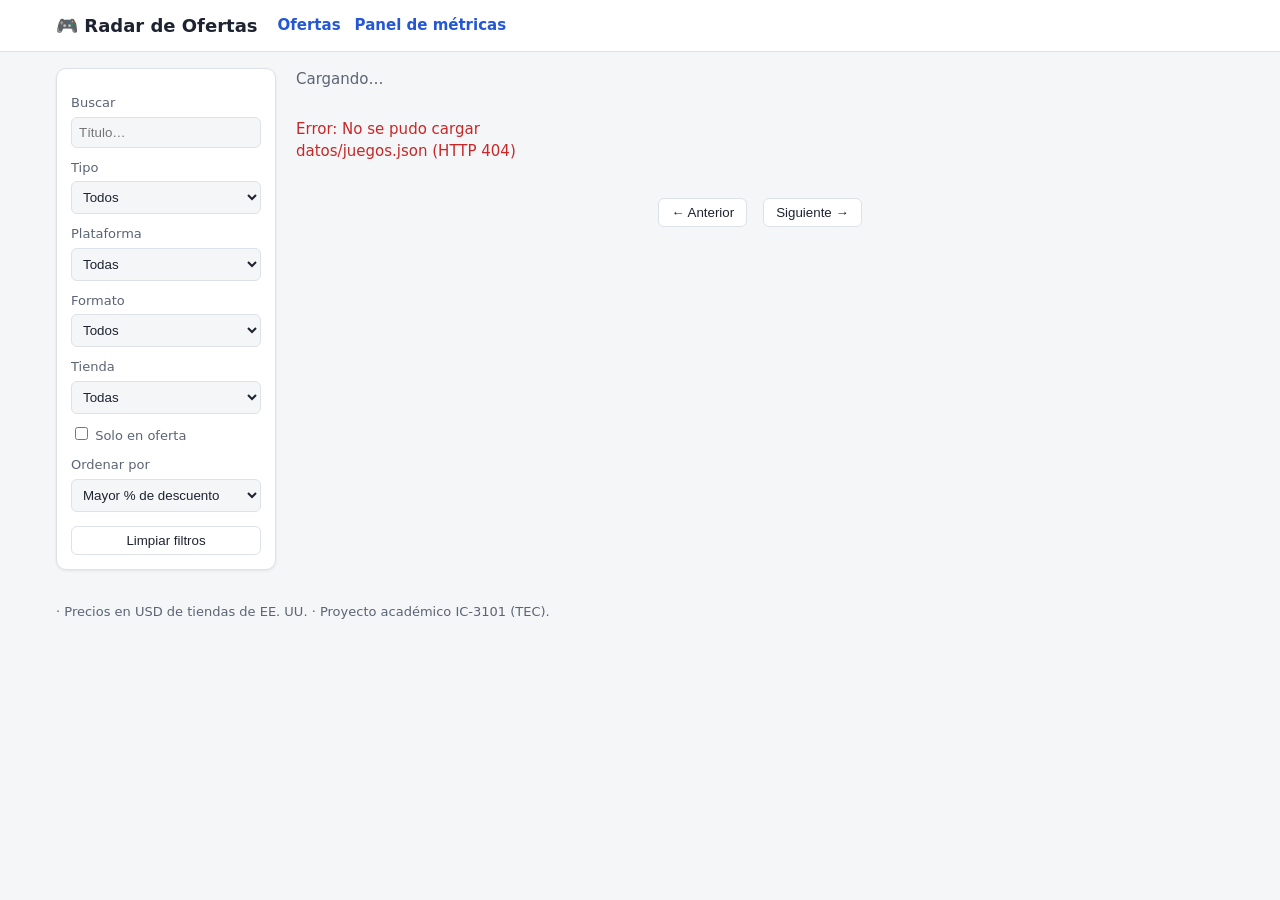
==== radar/sitio/estatico/index.html @ 850ff190 "feat: el sitio recuerda los filtros Los filtros, el orden y la página se guardan en la URL (al volve" ====
<!doctype html>
<html lang="es">
<head>
  <meta charset="utf-8">
  <meta name="viewport" content="width=device-width, initial-scale=1">
  <title>Radar de Ofertas Multinúcleo</title>
  <link rel="stylesheet" href="estilos.css">
</head>
<body data-pagina="resultados">
  <header class="barra"><div class="contenido">
    <h1>🎮 Radar de Ofertas</h1>
    <nav><a href="index.html">Ofertas</a><a href="metricas.html">Panel de métricas</a></nav>
  </div></header>
  <main>
    <div class="diseno">
      <aside class="filtros" aria-label="Filtros">
        <label for="buscar">Buscar</label>
        <input id="buscar" type="search" placeholder="Título…">
        <label for="filtro-tipo">Tipo</label>
        <select id="filtro-tipo"><option value="">Todos</option><option value="juego">Juego</option>
          <option value="juego_dlc">Juego + DLC</option><option value="dlc">DLC</option><option value="otro">Otro</option></select>
        <label for="filtro-plataforma">Plataforma</label>
        <select id="filtro-plataforma"><option value="">Todas</option></select>
        <label for="filtro-formato">Formato</label>
        <select id="filtro-formato"><option value="">Todos</option><option value="digital">Digital</option><option value="fisico">Físico</option></select>
        <label for="filtro-tienda">Tienda</label>
        <select id="filtro-tienda"><option value="">Todas</option></select>
        <label for="solo-ofertas"><input id="solo-ofertas" type="checkbox" style="width:auto"> Solo en oferta</label>
        <label for="orden">Ordenar por</label>
        <select id="orden">
          <option value="descuento">Mayor % de descuento</option><option value="precio">Mejor precio</option>
          <option value="nombre">Nombre</option><option value="calificacion">Calificación (Metascore)</option>
        </select>
        <button id="limpiar" type="button" class="limpiar">Limpiar filtros</button>
      </aside>
      <section>
        <p class="resumen" id="resumen">Cargando…</p>
        <div class="rejilla" id="rejilla"></div>
        <div class="paginacion"><button id="anterior">← Anterior</button><span id="pagina"></span><button id="siguiente">Siguiente →</button></div>
      </section>
    </div>
  </main>
  <footer><span id="actualizado"></span> · Precios en USD de tiendas de EE. UU. · Proyecto académico IC-3101 (TEC).</footer>
  <script src="app.js"></script>
</body>
</html>
---- radar/sitio/estatico/estilos.css ----
/* Radar de Ofertas Multinúcleo · estilos del sitio público (sin dependencias externas). */
:root {
  --fondo: #f5f6f8; --tarjeta: #ffffff; --texto: #1d2330; --suave: #5b6475; --borde: #dde1e8;
  --acento: #2457d6; --oferta: #c62828; --ok: #1b7f3b; --aviso: #b26a00; --chip: #eef1f6;
  --sombra: 0 1px 3px rgba(20, 30, 50, .08);
}
@media (prefers-color-scheme: dark) {
  :root { --fondo: #12151c; --tarjeta: #1b2029; --texto: #e7eaf0; --suave: #9aa3b5; --borde: #2c3340;
          --acento: #7aa2ff; --oferta: #ff6b6b; --ok: #5bd58a; --aviso: #ffb547; --chip: #252c38; }
}
* { box-sizing: border-box; }
body { margin: 0; font: 15px/1.5 system-ui, -apple-system, "Segoe UI", Roboto, sans-serif;
       background: var(--fondo); color: var(--texto); }
a { color: var(--acento); }
header.barra { background: var(--tarjeta); border-bottom: 1px solid var(--borde); position: sticky; top: 0; z-index: 5; }
header.barra .contenido { max-width: 1200px; margin: 0 auto; padding: 12px 16px; display: flex; gap: 20px; align-items: center; flex-wrap: wrap; }
header.barra h1 { font-size: 18px; margin: 0; }
header.barra nav a { margin-right: 14px; text-decoration: none; font-weight: 600; }
main { max-width: 1200px; margin: 0 auto; padding: 16px; }
footer { max-width: 1200px; margin: 0 auto; padding: 16px; color: var(--suave); font-size: 13px; }
.diseno { display: grid; grid-template-columns: 220px 1fr; gap: 20px; }
@media (max-width: 760px) { .diseno { grid-template-columns: 1fr; } }
.filtros { background: var(--tarjeta); border: 1px solid var(--borde); border-radius: 10px; padding: 14px; align-self: start; box-shadow: var(--sombra); }
.filtros label { display: block; font-size: 13px; color: var(--suave); margin: 10px 0 4px; }
.filtros select, .filtros input { width: 100%; padding: 7px; border-radius: 6px; border: 1px solid var(--borde); background: var(--fondo); color: var(--texto); }
.resumen { color: var(--suave); margin: 0 0 12px; }
.rejilla { display: grid; grid-template-columns: repeat(auto-fill, minmax(200px, 1fr)); gap: 14px; }
.card { background: var(--tarjeta); border: 1px solid var(--borde); border-radius: 10px; overflow: hidden; display: flex; flex-direction: column; box-shadow: var(--sombra); }
/* Portadas: proporción 2:3 (la de una carátula real y de las portadas de Steam, 600x900). El contenedor fija
   la proporción y la imagen la llena con object-fit: cover, sin deformarse aunque la fuente sea algo distinta. */
.portada { display: block; aspect-ratio: 2 / 3; background: var(--chip); overflow: hidden; position: relative; }
.portada img { width: 100%; height: 100%; object-fit: cover; display: block; position: relative; }
/* Imagen no vertical (cuadrada o apaisada) cuando no hay una portada vertical de calidad: se muestra completa, sin
   recortar ni estirar, sobre una copia desenfocada y oscurecida de sí misma que llena todo el cuadro. */
.portada.con-fondo::before {
  content: ""; position: absolute; inset: -12%;
  background: var(--fondo) center / cover no-repeat; filter: blur(18px) brightness(0.7);
}
.portada img.completa { object-fit: contain; }
.card .cuerpo { padding: 10px 12px 12px; display: flex; flex-direction: column; gap: 6px; flex: 1; }
.card h3 { font-size: 15px; margin: 0; line-height: 1.3; }
.card h3 a { color: var(--texto); text-decoration: none; }
.precio { font-size: 18px; font-weight: 700; }
.tachado { text-decoration: line-through; color: var(--suave); font-size: 13px; margin-left: 6px; }
.chips { display: flex; gap: 4px; flex-wrap: wrap; }
.chip { background: var(--chip); border-radius: 999px; padding: 1px 8px; font-size: 12px; }
.etiqueta { display: inline-block; border-radius: 4px; padding: 1px 6px; font-size: 12px; font-weight: 700; color: #fff; }
.etiqueta.descuento { background: var(--oferta); }
.etiqueta.minimo { background: var(--ok); }
.etiqueta.viejo { background: var(--aviso); }
.nota { color: var(--suave); font-size: 13px; }
.paginacion { display: flex; gap: 8px; justify-content: center; margin: 20px 0; align-items: center; }
button { padding: 6px 12px; border-radius: 6px; border: 1px solid var(--borde); background: var(--tarjeta); color: var(--texto); cursor: pointer; }
button:disabled { opacity: .4; cursor: default; }
.filtros .limpiar { width: 100%; margin-top: 14px; }
.panel { background: var(--tarjeta); border: 1px solid var(--borde); border-radius: 10px; padding: 16px; margin-bottom: 16px; box-shadow: var(--sombra); overflow-x: auto; }
.panel h2 { font-size: 17px; margin: 0 0 10px; }
table { border-collapse: collapse; width: 100%; font-size: 14px; }
th, td { text-align: left; padding: 6px 8px; border-bottom: 1px solid var(--borde); vertical-align: top; }
th { color: var(--suave); font-weight: 600; }
td.num, th.num { text-align: right; font-variant-numeric: tabular-nums; }
.detalle { display: grid; grid-template-columns: 220px 1fr; gap: 20px; }
@media (max-width: 760px) { .detalle { grid-template-columns: 1fr; } }
.detalle .portada { border-radius: 10px; align-self: start; }
.kpis { display: grid; grid-template-columns: repeat(auto-fill, minmax(170px, 1fr)); gap: 10px; }
.kpi { background: var(--chip); border-radius: 8px; padding: 10px; }
.kpi b { display: block; font-size: 20px; }
svg.grafico { width: 100%; height: auto; }
svg.grafico text { fill: var(--suave); font-size: 11px; }
.leyenda span { margin-right: 12px; font-size: 13px; }

/* Historial de precios (diseño inspirado en DekuDeals): área oscura propia, guías tenues, ejes discretos. */
.grafico-historial { position: relative; margin-top: 10px; }
.grafico-historial svg { background: #14171c; border-radius: 6px; }
.grafico-historial .area { fill: #191d24; }
.grafico-historial .guia { stroke: #ffffff; stroke-opacity: .08; }
.grafico-historial .guia.fuerte { stroke-opacity: .22; }
.grafico-historial .cursor { stroke: #ffffff; stroke-opacity: .5; stroke-dasharray: 3 3; }
.grafico-historial text.eje { fill: #aab2c0; font-size: 12px; }
.grafico-historial text.eje.fuerte { fill: #e7eaf0; font-weight: 700; }
.grafico-historial .recuadro {
  position: absolute; top: 8px; z-index: 2; pointer-events: none; min-width: 180px;
  background: rgba(20, 23, 28, .95); color: #e7eaf0; border: 1px solid #2c3340; border-radius: 6px;
  padding: 6px 10px; font-size: 13px; line-height: 1.5; box-shadow: 0 4px 12px rgba(0, 0, 0, .35);
}
.minimos { display: inline-block; text-align: center; margin: 4px 0 6px; }
.minimos-titulo { font-weight: 700; border-bottom: 1px solid var(--borde); padding-bottom: 4px; margin-bottom: 6px; }
.minimos-columnas { display: flex; gap: 36px; justify-content: center; }
.minimos-columnas b { font-size: 18px; }
.error { color: var(--oferta); }
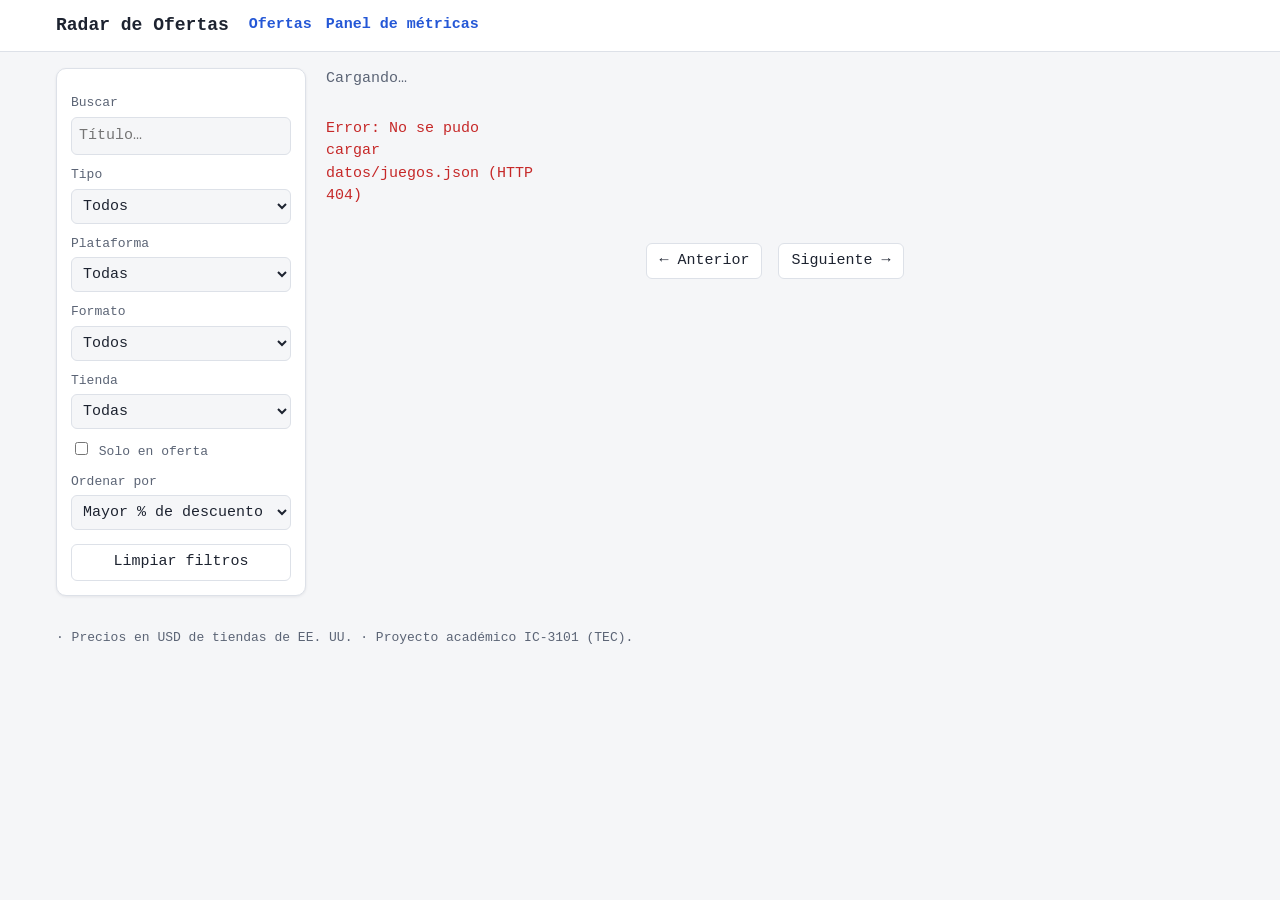
==== commit d9405817: "style: fuente Consolas en el sitio y sin emojis - Consolas en todo el sitio (con alternativas monoes" ====
--- a/radar/sitio/estatico/index.html
+++ b/radar/sitio/estatico/index.html
@@ -8,7 +8,7 @@
 </head>
 <body data-pagina="resultados">
   <header class="barra"><div class="contenido">
-    <h1>🎮 Radar de Ofertas</h1>
+    <h1>Radar de Ofertas</h1>
     <nav><a href="index.html">Ofertas</a><a href="metricas.html">Panel de métricas</a></nav>
   </div></header>
   <main>
--- a/radar/sitio/estatico/estilos.css
+++ b/radar/sitio/estatico/estilos.css
@@ -9,7 +9,11 @@
           --acento: #7aa2ff; --oferta: #ff6b6b; --ok: #5bd58a; --aviso: #ffb547; --chip: #252c38; }
 }
 * { box-sizing: border-box; }
-body { margin: 0; font: 15px/1.5 system-ui, -apple-system, "Segoe UI", Roboto, sans-serif;
+/* Campos y botones no heredan la fuente por defecto: sin esto seguirían en la fuente del sistema. */
+button, input, select, textarea { font: inherit; }
+/* Consolas en todo el sitio. Es una fuente de Windows (no se puede servir como fuente web por su licencia):
+   en otros sistemas se usa la monoespaciada más parecida disponible. */
+body { margin: 0; font: 15px/1.5 Consolas, "Cascadia Mono", Menlo, Monaco, "Liberation Mono", "Courier New", monospace;
        background: var(--fondo); color: var(--texto); }
 a { color: var(--acento); }
 header.barra { background: var(--tarjeta); border-bottom: 1px solid var(--borde); position: sticky; top: 0; z-index: 5; }
@@ -18,7 +22,7 @@
 header.barra nav a { margin-right: 14px; text-decoration: none; font-weight: 600; }
 main { max-width: 1200px; margin: 0 auto; padding: 16px; }
 footer { max-width: 1200px; margin: 0 auto; padding: 16px; color: var(--suave); font-size: 13px; }
-.diseno { display: grid; grid-template-columns: 220px 1fr; gap: 20px; }
+.diseno { display: grid; grid-template-columns: 250px 1fr; gap: 20px; }  /* 250 px: con Consolas (más ancha) "Mayor % de descuento" no se corta. */
 @media (max-width: 760px) { .diseno { grid-template-columns: 1fr; } }
 .filtros { background: var(--tarjeta); border: 1px solid var(--borde); border-radius: 10px; padding: 14px; align-self: start; box-shadow: var(--sombra); }
 .filtros label { display: block; font-size: 13px; color: var(--suave); margin: 10px 0 4px; }
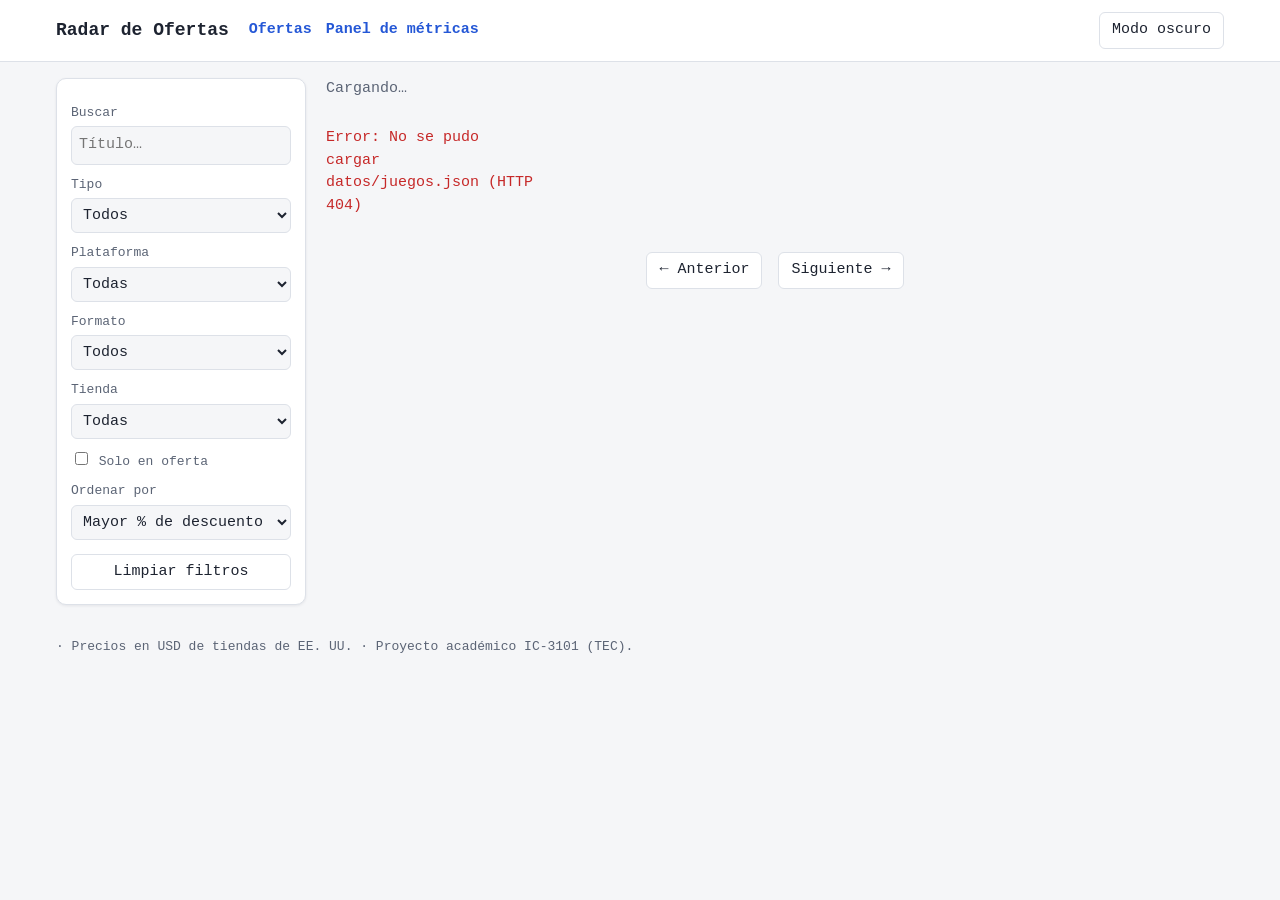
==== commit 5e5b2485: "feat: modo claro con botón para elegir el tema - botón en el encabezado para cambiar entre claro y o" ====
--- a/radar/sitio/estatico/index.html
+++ b/radar/sitio/estatico/index.html
@@ -4,12 +4,15 @@
   <meta charset="utf-8">
   <meta name="viewport" content="width=device-width, initial-scale=1">
   <title>Radar de Ofertas Multinúcleo</title>
+  <!-- Tema elegido por el usuario, aplicado antes de pintar (sin parpadeo). Sin elección: el del sistema. -->
+  <script>try { var t = localStorage.getItem("radar.tema"); if (t === "light" || t === "dark") document.documentElement.dataset.theme = t; } catch (e) {}</script>
   <link rel="stylesheet" href="estilos.css">
 </head>
 <body data-pagina="resultados">
   <header class="barra"><div class="contenido">
     <h1>Radar de Ofertas</h1>
     <nav><a href="index.html">Ofertas</a><a href="metricas.html">Panel de métricas</a></nav>
+    <button id="tema" type="button" class="tema">Modo claro</button>
   </div></header>
   <main>
     <div class="diseno">
@@ -29,7 +32,7 @@
         <label for="orden">Ordenar por</label>
         <select id="orden">
           <option value="descuento">Mayor % de descuento</option><option value="precio">Mejor precio</option>
-          <option value="nombre">Nombre</option><option value="calificacion">Calificación (Metascore)</option>
+          <option value="nombre">Nombre</option><option value="calificacion">Metascore</option>
         </select>
         <button id="limpiar" type="button" class="limpiar">Limpiar filtros</button>
       </aside>
--- a/radar/sitio/estatico/estilos.css
+++ b/radar/sitio/estatico/estilos.css
@@ -1,12 +1,33 @@
 /* Radar de Ofertas Multinúcleo · estilos del sitio público (sin dependencias externas). */
 :root {
+  /* Modo claro (predeterminado si el sistema no pide oscuro). */
   --fondo: #f5f6f8; --tarjeta: #ffffff; --texto: #1d2330; --suave: #5b6475; --borde: #dde1e8;
   --acento: #2457d6; --oferta: #c62828; --ok: #1b7f3b; --aviso: #b26a00; --chip: #eef1f6;
   --sombra: 0 1px 3px rgba(20, 30, 50, .08);
+  /* Gráfico del historial (diseño inspirado en DekuDeals) y su recuadro flotante. */
+  --graf-fondo: #eef1f5; --graf-area: #ffffff; --graf-linea: #1d2330; --graf-eje: #5b6475; --graf-eje-fuerte: #1d2330;
+  --recuadro-fondo: rgba(255, 255, 255, .97); --recuadro-borde: #dde1e8; --recuadro-sombra: 0 4px 12px rgba(20, 30, 50, .15);
+  color-scheme: light;
 }
+/* Modo oscuro: lo pide el sistema (y el usuario no eligió claro) o el usuario lo eligió con el botón del encabezado.
+   La elección se guarda en el navegador y se aplica en <head> antes de pintar (ver las páginas .html). */
 @media (prefers-color-scheme: dark) {
-  :root { --fondo: #12151c; --tarjeta: #1b2029; --texto: #e7eaf0; --suave: #9aa3b5; --borde: #2c3340;
-          --acento: #7aa2ff; --oferta: #ff6b6b; --ok: #5bd58a; --aviso: #ffb547; --chip: #252c38; }
+  :root:not([data-theme="light"]) {
+  --fondo: #12151c; --tarjeta: #1b2029; --texto: #e7eaf0; --suave: #9aa3b5; --borde: #2c3340;
+  --acento: #7aa2ff; --oferta: #ff6b6b; --ok: #5bd58a; --aviso: #ffb547; --chip: #252c38;
+  --sombra: 0 1px 3px rgba(0, 0, 0, .3);
+  --graf-fondo: #14171c; --graf-area: #191d24; --graf-linea: #ffffff; --graf-eje: #aab2c0; --graf-eje-fuerte: #e7eaf0;
+  --recuadro-fondo: rgba(20, 23, 28, .95); --recuadro-borde: #2c3340; --recuadro-sombra: 0 4px 12px rgba(0, 0, 0, .35);
+  color-scheme: dark;
+  }
+}
+:root[data-theme="dark"] {
+  --fondo: #12151c; --tarjeta: #1b2029; --texto: #e7eaf0; --suave: #9aa3b5; --borde: #2c3340;
+  --acento: #7aa2ff; --oferta: #ff6b6b; --ok: #5bd58a; --aviso: #ffb547; --chip: #252c38;
+  --sombra: 0 1px 3px rgba(0, 0, 0, .3);
+  --graf-fondo: #14171c; --graf-area: #191d24; --graf-linea: #ffffff; --graf-eje: #aab2c0; --graf-eje-fuerte: #e7eaf0;
+  --recuadro-fondo: rgba(20, 23, 28, .95); --recuadro-borde: #2c3340; --recuadro-sombra: 0 4px 12px rgba(0, 0, 0, .35);
+  color-scheme: dark;
 }
 * { box-sizing: border-box; }
 /* Campos y botones no heredan la fuente por defecto: sin esto seguirían en la fuente del sistema. */
@@ -20,6 +41,7 @@
 header.barra .contenido { max-width: 1200px; margin: 0 auto; padding: 12px 16px; display: flex; gap: 20px; align-items: center; flex-wrap: wrap; }
 header.barra h1 { font-size: 18px; margin: 0; }
 header.barra nav a { margin-right: 14px; text-decoration: none; font-weight: 600; }
+header.barra .tema { margin-left: auto; }
 main { max-width: 1200px; margin: 0 auto; padding: 16px; }
 footer { max-width: 1200px; margin: 0 auto; padding: 16px; color: var(--suave); font-size: 13px; }
 .diseno { display: grid; grid-template-columns: 250px 1fr; gap: 20px; }  /* 250 px: con Consolas (más ancha) "Mayor % de descuento" no se corta. */
@@ -66,6 +88,8 @@
 .detalle { display: grid; grid-template-columns: 220px 1fr; gap: 20px; }
 @media (max-width: 760px) { .detalle { grid-template-columns: 1fr; } }
 .detalle .portada { border-radius: 10px; align-self: start; }
+/* Las columnas de la cuadrícula no crecen más que la pantalla: una tabla ancha se desplaza dentro de su panel. */
+.detalle > *, .diseno > * { min-width: 0; }
 .kpis { display: grid; grid-template-columns: repeat(auto-fill, minmax(170px, 1fr)); gap: 10px; }
 .kpi { background: var(--chip); border-radius: 8px; padding: 10px; }
 .kpi b { display: block; font-size: 20px; }
@@ -73,19 +97,19 @@
 svg.grafico text { fill: var(--suave); font-size: 11px; }
 .leyenda span { margin-right: 12px; font-size: 13px; }
 
-/* Historial de precios (diseño inspirado en DekuDeals): área oscura propia, guías tenues, ejes discretos. */
+/* Historial de precios (diseño inspirado en DekuDeals): área propia, guías tenues, ejes discretos (colores del tema). */
 .grafico-historial { position: relative; margin-top: 10px; }
-.grafico-historial svg { background: #14171c; border-radius: 6px; }
-.grafico-historial .area { fill: #191d24; }
-.grafico-historial .guia { stroke: #ffffff; stroke-opacity: .08; }
+.grafico-historial svg { background: var(--graf-fondo); border-radius: 6px; }
+.grafico-historial .area { fill: var(--graf-area); }
+.grafico-historial .guia { stroke: var(--graf-linea); stroke-opacity: .08; }
 .grafico-historial .guia.fuerte { stroke-opacity: .22; }
-.grafico-historial .cursor { stroke: #ffffff; stroke-opacity: .5; stroke-dasharray: 3 3; }
-.grafico-historial text.eje { fill: #aab2c0; font-size: 12px; }
-.grafico-historial text.eje.fuerte { fill: #e7eaf0; font-weight: 700; }
+.grafico-historial .cursor { stroke: var(--graf-linea); stroke-opacity: .5; stroke-dasharray: 3 3; }
+.grafico-historial text.eje { fill: var(--graf-eje); font-size: 12px; }
+.grafico-historial text.eje.fuerte { fill: var(--graf-eje-fuerte); font-weight: 700; }
 .grafico-historial .recuadro {
   position: absolute; top: 8px; z-index: 2; pointer-events: none; min-width: 180px;
-  background: rgba(20, 23, 28, .95); color: #e7eaf0; border: 1px solid #2c3340; border-radius: 6px;
-  padding: 6px 10px; font-size: 13px; line-height: 1.5; box-shadow: 0 4px 12px rgba(0, 0, 0, .35);
+  background: var(--recuadro-fondo); color: var(--texto); border: 1px solid var(--recuadro-borde); border-radius: 6px;
+  padding: 6px 10px; font-size: 13px; line-height: 1.5; box-shadow: var(--recuadro-sombra);
 }
 .minimos { display: inline-block; text-align: center; margin: 4px 0 6px; }
 .minimos-titulo { font-weight: 700; border-bottom: 1px solid var(--borde); padding-bottom: 4px; margin-bottom: 6px; }
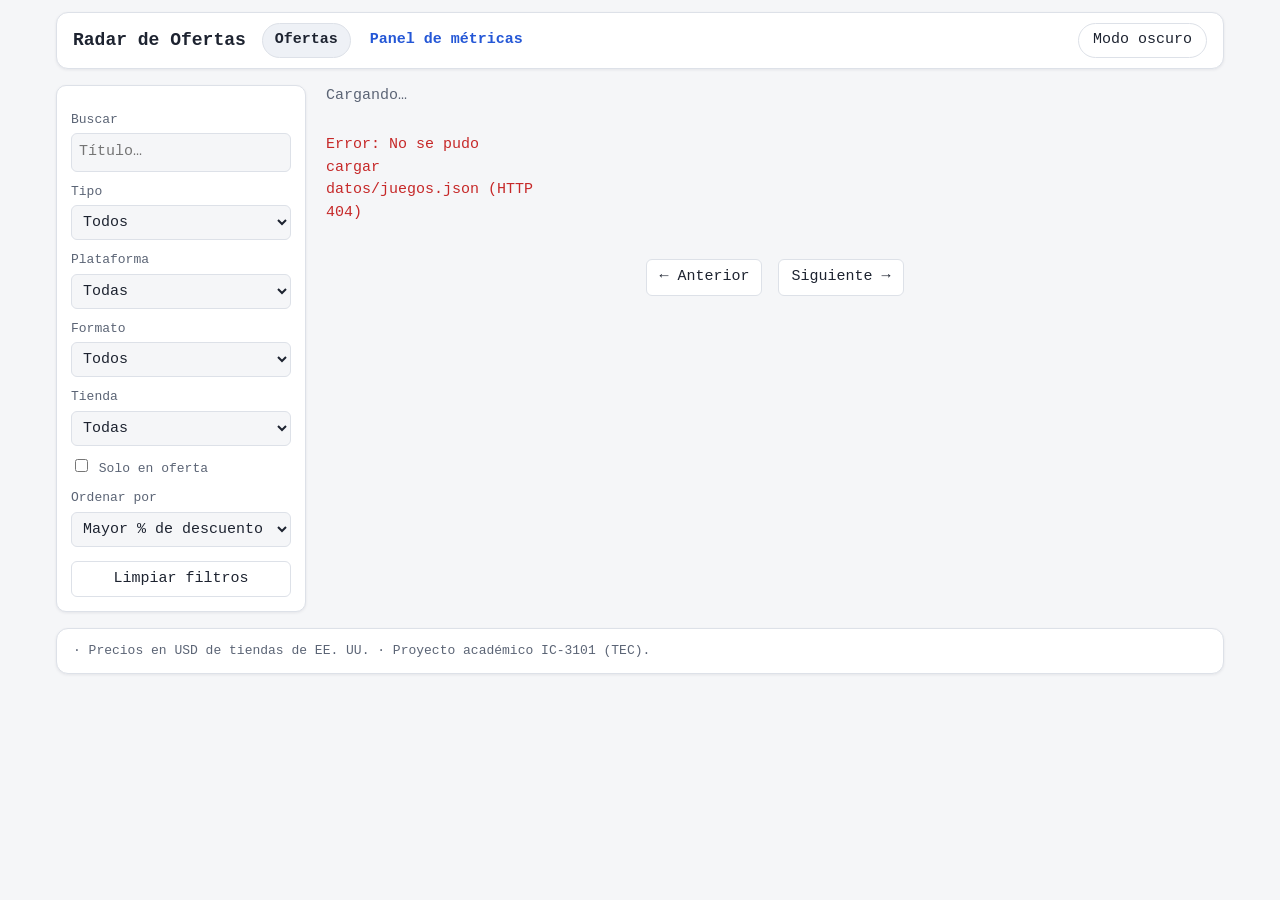
==== commit 37ec69c4: "style: encabezado y pie como tarjetas redondeadas, menú en pastillas - encabezado (fijo) y pie con e" ====
--- a/radar/sitio/estatico/index.html
+++ b/radar/sitio/estatico/index.html
@@ -11,7 +11,7 @@
 <body data-pagina="resultados">
   <header class="barra"><div class="contenido">
     <h1>Radar de Ofertas</h1>
-    <nav><a href="index.html">Ofertas</a><a href="metricas.html">Panel de métricas</a></nav>
+    <nav><a href="index.html" aria-current="page">Ofertas</a><a href="metricas.html">Panel de métricas</a></nav>
     <button id="tema" type="button" class="tema">Modo claro</button>
   </div></header>
   <main>
--- a/radar/sitio/estatico/estilos.css
+++ b/radar/sitio/estatico/estilos.css
@@ -37,13 +37,23 @@
 body { margin: 0; font: 15px/1.5 Consolas, "Cascadia Mono", Menlo, Monaco, "Liberation Mono", "Courier New", monospace;
        background: var(--fondo); color: var(--texto); }
 a { color: var(--acento); }
-header.barra { background: var(--tarjeta); border-bottom: 1px solid var(--borde); position: sticky; top: 0; z-index: 5; }
-header.barra .contenido { max-width: 1200px; margin: 0 auto; padding: 12px 16px; display: flex; gap: 20px; align-items: center; flex-wrap: wrap; }
+/* Encabezado y pie como "tarjetas" flotantes: mismo borde, esquinas y sombra que los paneles, con colores del
+   tema. El encabezado sigue fijo arriba; la franja de fondo detrás evita que el contenido se vea al desplazarse. */
+header.barra { background: var(--fondo); position: sticky; top: 0; z-index: 5; padding: 12px 16px 0; }
+header.barra .contenido, footer {
+  max-width: 1168px; background: var(--tarjeta); border: 1px solid var(--borde); border-radius: 12px; box-shadow: var(--sombra);
+}
+header.barra .contenido { margin: 0 auto; padding: 10px 16px; display: flex; gap: 16px; align-items: center; flex-wrap: wrap; }
 header.barra h1 { font-size: 18px; margin: 0; }
-header.barra nav a { margin-right: 14px; text-decoration: none; font-weight: 600; }
-header.barra .tema { margin-left: auto; }
+/* Menú en pastillas redondeadas; la página actual queda resaltada (aria-current en el HTML). */
+header.barra nav { display: flex; gap: 6px; flex-wrap: wrap; }
+header.barra nav a { padding: 5px 12px; border-radius: 999px; border: 1px solid transparent; text-decoration: none; font-weight: 600; }
+header.barra nav a:hover { background: var(--chip); }
+header.barra nav a[aria-current="page"] { background: var(--chip); border-color: var(--borde); color: var(--texto); }
+header.barra .tema { margin-left: auto; border-radius: 999px; padding: 5px 14px; }
+header.barra .tema:hover { background: var(--chip); }
 main { max-width: 1200px; margin: 0 auto; padding: 16px; }
-footer { max-width: 1200px; margin: 0 auto; padding: 16px; color: var(--suave); font-size: 13px; }
+footer { width: calc(100% - 32px); margin: 0 auto 16px; padding: 12px 16px; color: var(--suave); font-size: 13px; }
 .diseno { display: grid; grid-template-columns: 250px 1fr; gap: 20px; }  /* 250 px: con Consolas (más ancha) "Mayor % de descuento" no se corta. */
 @media (max-width: 760px) { .diseno { grid-template-columns: 1fr; } }
 .filtros { background: var(--tarjeta); border: 1px solid var(--borde); border-radius: 10px; padding: 14px; align-self: start; box-shadow: var(--sombra); }
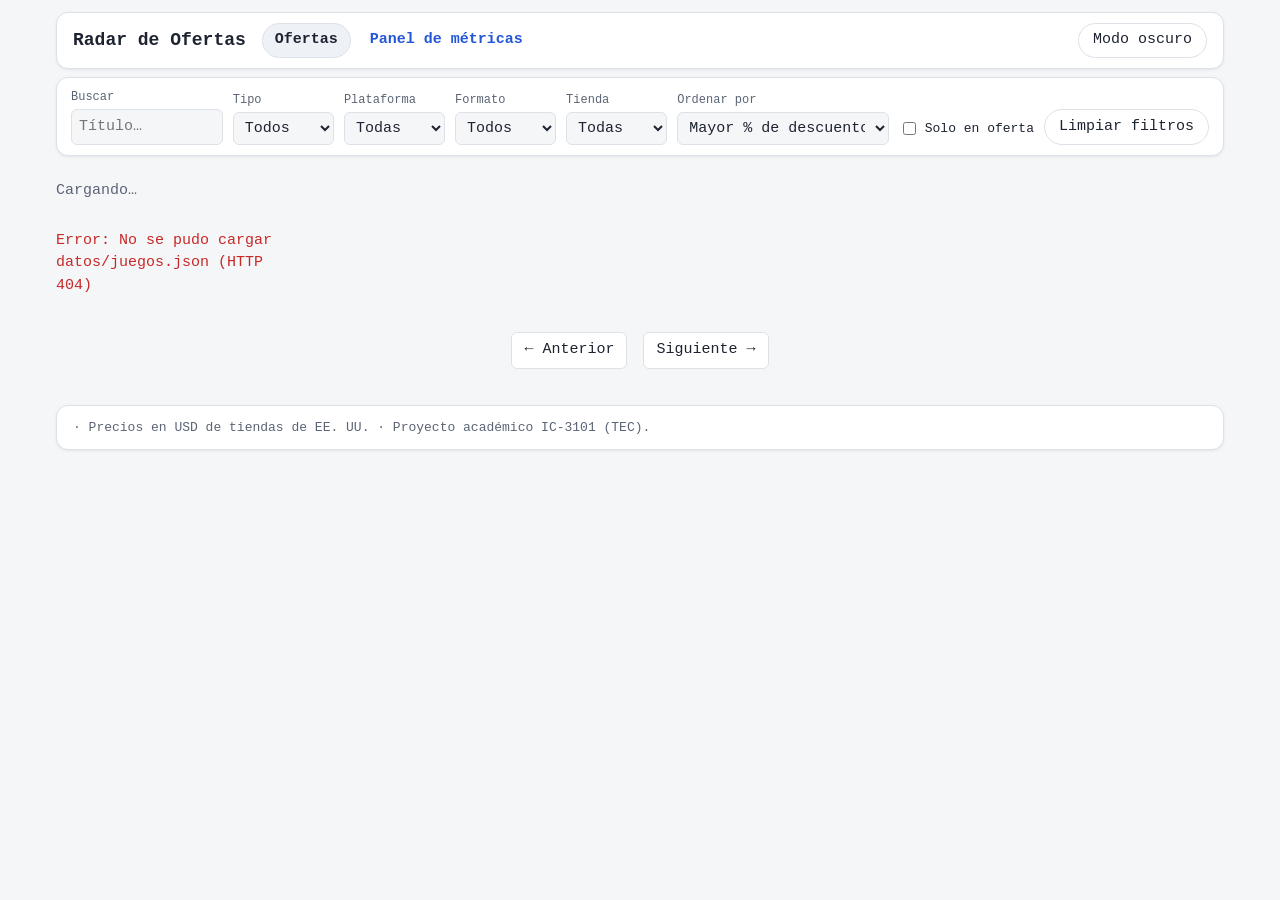
==== commit f498e99b: "feat: filtros en barra horizontal fija y botón para volver a ofertas - los filtros pasan de columna " ====
--- a/radar/sitio/estatico/index.html
+++ b/radar/sitio/estatico/index.html
@@ -12,38 +12,36 @@
   <header class="barra"><div class="contenido">
     <h1>Radar de Ofertas</h1>
     <nav><a href="index.html" aria-current="page">Ofertas</a><a href="metricas.html">Panel de métricas</a></nav>
-    <button id="tema" type="button" class="tema">Modo claro</button>
+    <div class="acciones"><div id="moneda-global"></div><button id="tema" type="button" class="tema">Modo claro</button></div>
+  </div>
+  <!-- Filtros en una barra horizontal DENTRO del encabezado fijo: siguen visibles al bajar por los juegos. -->
+  <div class="filtros" role="search" aria-label="Filtros">
+    <div class="campo buscar"><label for="buscar">Buscar</label><input id="buscar" type="search" placeholder="Título…"></div>
+    <div class="campo"><label for="filtro-tipo">Tipo</label>
+      <select id="filtro-tipo"><option value="">Todos</option><option value="juego">Juego</option>
+        <option value="juego_dlc">Juego + DLC</option><option value="dlc">DLC</option><option value="otro">Otro (paquete)</option></select></div>
+    <div class="campo"><label for="filtro-plataforma">Plataforma</label>
+      <select id="filtro-plataforma"><option value="">Todas</option></select></div>
+    <div class="campo"><label for="filtro-formato">Formato</label>
+      <select id="filtro-formato"><option value="">Todos</option><option value="digital">Digital</option><option value="fisico">Físico</option></select></div>
+    <div class="campo"><label for="filtro-tienda">Tienda</label>
+      <select id="filtro-tienda"><option value="">Todas</option></select></div>
+    <div class="campo orden"><label for="orden">Ordenar por</label>
+      <select id="orden">
+        <option value="descuento">Mayor % de descuento</option><option value="precio">Mejor precio</option>
+        <option value="nombre">Nombre</option><option value="calificacion">Metascore</option>
+      </select></div>
+    <label class="casilla" for="solo-ofertas"><input id="solo-ofertas" type="checkbox"> Solo en oferta</label>
+    <button id="limpiar" type="button" class="limpiar">Limpiar filtros</button>
   </div></header>
   <main>
-    <div class="diseno">
-      <aside class="filtros" aria-label="Filtros">
-        <label for="buscar">Buscar</label>
-        <input id="buscar" type="search" placeholder="Título…">
-        <label for="filtro-tipo">Tipo</label>
-        <select id="filtro-tipo"><option value="">Todos</option><option value="juego">Juego</option>
-          <option value="juego_dlc">Juego + DLC</option><option value="dlc">DLC</option><option value="otro">Otro</option></select>
-        <label for="filtro-plataforma">Plataforma</label>
-        <select id="filtro-plataforma"><option value="">Todas</option></select>
-        <label for="filtro-formato">Formato</label>
-        <select id="filtro-formato"><option value="">Todos</option><option value="digital">Digital</option><option value="fisico">Físico</option></select>
-        <label for="filtro-tienda">Tienda</label>
-        <select id="filtro-tienda"><option value="">Todas</option></select>
-        <label for="solo-ofertas"><input id="solo-ofertas" type="checkbox" style="width:auto"> Solo en oferta</label>
-        <label for="orden">Ordenar por</label>
-        <select id="orden">
-          <option value="descuento">Mayor % de descuento</option><option value="precio">Mejor precio</option>
-          <option value="nombre">Nombre</option><option value="calificacion">Metascore</option>
-        </select>
-        <button id="limpiar" type="button" class="limpiar">Limpiar filtros</button>
-      </aside>
-      <section>
-        <p class="resumen" id="resumen">Cargando…</p>
-        <div class="rejilla" id="rejilla"></div>
-        <div class="paginacion"><button id="anterior">← Anterior</button><span id="pagina"></span><button id="siguiente">Siguiente →</button></div>
-      </section>
-    </div>
+    <section>
+      <p class="resumen" id="resumen">Cargando…</p>
+      <div class="rejilla" id="rejilla"></div>
+      <div class="paginacion"><button id="anterior">← Anterior</button><span id="pagina"></span><button id="siguiente">Siguiente →</button></div>
+    </section>
   </main>
-  <footer><span id="actualizado"></span> · Precios en USD de tiendas de EE. UU. · Proyecto académico IC-3101 (TEC).</footer>
+  <footer><span id="actualizado"></span><span id="atribucion"></span> · Precios en USD de tiendas de EE. UU. · Proyecto académico IC-3101 (TEC).</footer>
   <script src="app.js"></script>
 </body>
 </html>
--- a/radar/sitio/estatico/estilos.css
+++ b/radar/sitio/estatico/estilos.css
@@ -50,15 +50,31 @@
 header.barra nav a { padding: 5px 12px; border-radius: 999px; border: 1px solid transparent; text-decoration: none; font-weight: 600; }
 header.barra nav a:hover { background: var(--chip); }
 header.barra nav a[aria-current="page"] { background: var(--chip); border-color: var(--borde); color: var(--texto); }
-header.barra .tema { margin-left: auto; border-radius: 999px; padding: 5px 14px; }
+header.barra .acciones { margin-left: auto; display: flex; gap: 8px; align-items: center; flex-wrap: wrap; }
+header.barra .tema { border-radius: 999px; padding: 5px 14px; }
+/* Selector de moneda: pastilla dividida en tres; la opción activa usa el color de acento del tema. */
+.moneda { display: inline-flex; border: 1px solid var(--borde); border-radius: 999px; overflow: hidden; background: var(--tarjeta); }
+.moneda button { border: 0; border-radius: 0; padding: 5px 10px; background: transparent; }
+.moneda button + button { border-left: 1px solid var(--borde); }
+.moneda button:hover { background: var(--chip); }
+.moneda button[aria-pressed="true"] { background: var(--acento); color: var(--tarjeta); font-weight: 700; }
+.panel-cabecera { display: flex; justify-content: space-between; align-items: center; gap: 10px; flex-wrap: wrap; margin-bottom: 10px; }
+.panel-cabecera h2 { margin: 0; }
 header.barra .tema:hover { background: var(--chip); }
 main { max-width: 1200px; margin: 0 auto; padding: 16px; }
 footer { width: calc(100% - 32px); margin: 0 auto 16px; padding: 12px 16px; color: var(--suave); font-size: 13px; }
-.diseno { display: grid; grid-template-columns: 250px 1fr; gap: 20px; }  /* 250 px: con Consolas (más ancha) "Mayor % de descuento" no se corta. */
-@media (max-width: 760px) { .diseno { grid-template-columns: 1fr; } }
-.filtros { background: var(--tarjeta); border: 1px solid var(--borde); border-radius: 10px; padding: 14px; align-self: start; box-shadow: var(--sombra); }
-.filtros label { display: block; font-size: 13px; color: var(--suave); margin: 10px 0 4px; }
-.filtros select, .filtros input { width: 100%; padding: 7px; border-radius: 6px; border: 1px solid var(--borde); background: var(--fondo); color: var(--texto); }
+/* Filtros: barra horizontal dentro del encabezado fijo (misma tarjeta redondeada que el encabezado). Cada filtro es
+   una columna "etiqueta arriba, control abajo"; la barra pasa a varias filas si no caben. */
+.filtros { max-width: 1168px; margin: 8px auto 0; padding: 10px 14px; background: var(--tarjeta); border: 1px solid var(--borde);
+           border-radius: 12px; box-shadow: var(--sombra); display: flex; flex-wrap: wrap; gap: 8px 10px; align-items: flex-end; }
+/* Anchos base pensados para que en escritorio (≥ 1200 px) todo quepa en UNA fila; en pantallas medianas pasa a dos. */
+.filtros .campo { display: flex; flex-direction: column; gap: 3px; flex: 1 1 100px; min-width: 0; }
+.filtros .campo.buscar { flex: 1.6 1 150px; }
+.filtros .campo.orden { flex: 1.4 1 210px; }  /* "Mayor % de descuento" no se corta con Consolas. */
+.filtros label { font-size: 12px; color: var(--suave); }
+.filtros select, .filtros input[type="search"] { width: 100%; padding: 6px 7px; border-radius: 6px; border: 1px solid var(--borde);
+                                               background: var(--fondo); color: var(--texto); }
+.filtros .casilla { display: flex; align-items: center; gap: 6px; font-size: 13px; color: var(--texto); padding-bottom: 7px; white-space: nowrap; }
 .resumen { color: var(--suave); margin: 0 0 12px; }
 .rejilla { display: grid; grid-template-columns: repeat(auto-fill, minmax(200px, 1fr)); gap: 14px; }
 .card { background: var(--tarjeta); border: 1px solid var(--borde); border-radius: 10px; overflow: hidden; display: flex; flex-direction: column; box-shadow: var(--sombra); }
@@ -88,7 +104,16 @@
 .paginacion { display: flex; gap: 8px; justify-content: center; margin: 20px 0; align-items: center; }
 button { padding: 6px 12px; border-radius: 6px; border: 1px solid var(--borde); background: var(--tarjeta); color: var(--texto); cursor: pointer; }
 button:disabled { opacity: .4; cursor: default; }
-.filtros .limpiar { width: 100%; margin-top: 14px; }
+.filtros .limpiar { flex: 0 0 auto; border-radius: 999px; padding: 6px 14px; }
+.filtros .limpiar:hover { background: var(--chip); }
+/* El encabezado fijo deja un margen inferior para que las tarjetas no asomen pegadas a la barra de filtros. */
+header.barra { padding-bottom: 8px; }
+/* En celular el encabezado (con los filtros) ocuparía media pantalla: ahí deja de ser fijo. */
+@media (max-width: 760px) { header.barra { position: static; } }
+/* Botón para salir de la página de un juego. */
+.volver { display: inline-block; margin-bottom: 14px; padding: 6px 14px; border-radius: 999px; border: 1px solid var(--borde);
+          background: var(--tarjeta); color: var(--texto); text-decoration: none; font-weight: 600; box-shadow: var(--sombra); }
+.volver:hover { background: var(--chip); }
 .panel { background: var(--tarjeta); border: 1px solid var(--borde); border-radius: 10px; padding: 16px; margin-bottom: 16px; box-shadow: var(--sombra); overflow-x: auto; }
 .panel h2 { font-size: 17px; margin: 0 0 10px; }
 table { border-collapse: collapse; width: 100%; font-size: 14px; }
@@ -99,7 +124,7 @@
 @media (max-width: 760px) { .detalle { grid-template-columns: 1fr; } }
 .detalle .portada { border-radius: 10px; align-self: start; }
 /* Las columnas de la cuadrícula no crecen más que la pantalla: una tabla ancha se desplaza dentro de su panel. */
-.detalle > *, .diseno > * { min-width: 0; }
+.detalle > * { min-width: 0; }
 .kpis { display: grid; grid-template-columns: repeat(auto-fill, minmax(170px, 1fr)); gap: 10px; }
 .kpi { background: var(--chip); border-radius: 8px; padding: 10px; }
 .kpi b { display: block; font-size: 20px; }
@@ -126,3 +151,10 @@
 .minimos-columnas { display: flex; gap: 36px; justify-content: center; }
 .minimos-columnas b { font-size: 18px; }
 .error { color: var(--oferta); }
+/* Listas largas del panel (juegos sin emparejar): numeradas, en columnas que se adaptan al ancho. */
+/* El espacio del número va en cada elemento (no en la lista): si no, en la 2.ª columna el número quedaba pegado
+   al texto de la 1.ª. */
+.lista-columnas { column-width: 300px; column-gap: 32px; margin: 10px 0 0; padding-left: 0; font-size: 14px; }
+.lista-columnas li { break-inside: avoid; padding: 2px 0; margin-left: 3.2em; }
+.buscador-lista { width: 100%; max-width: 360px; padding: 7px; border-radius: 6px; border: 1px solid var(--borde);
+                  background: var(--fondo); color: var(--texto); margin-top: 6px; }
